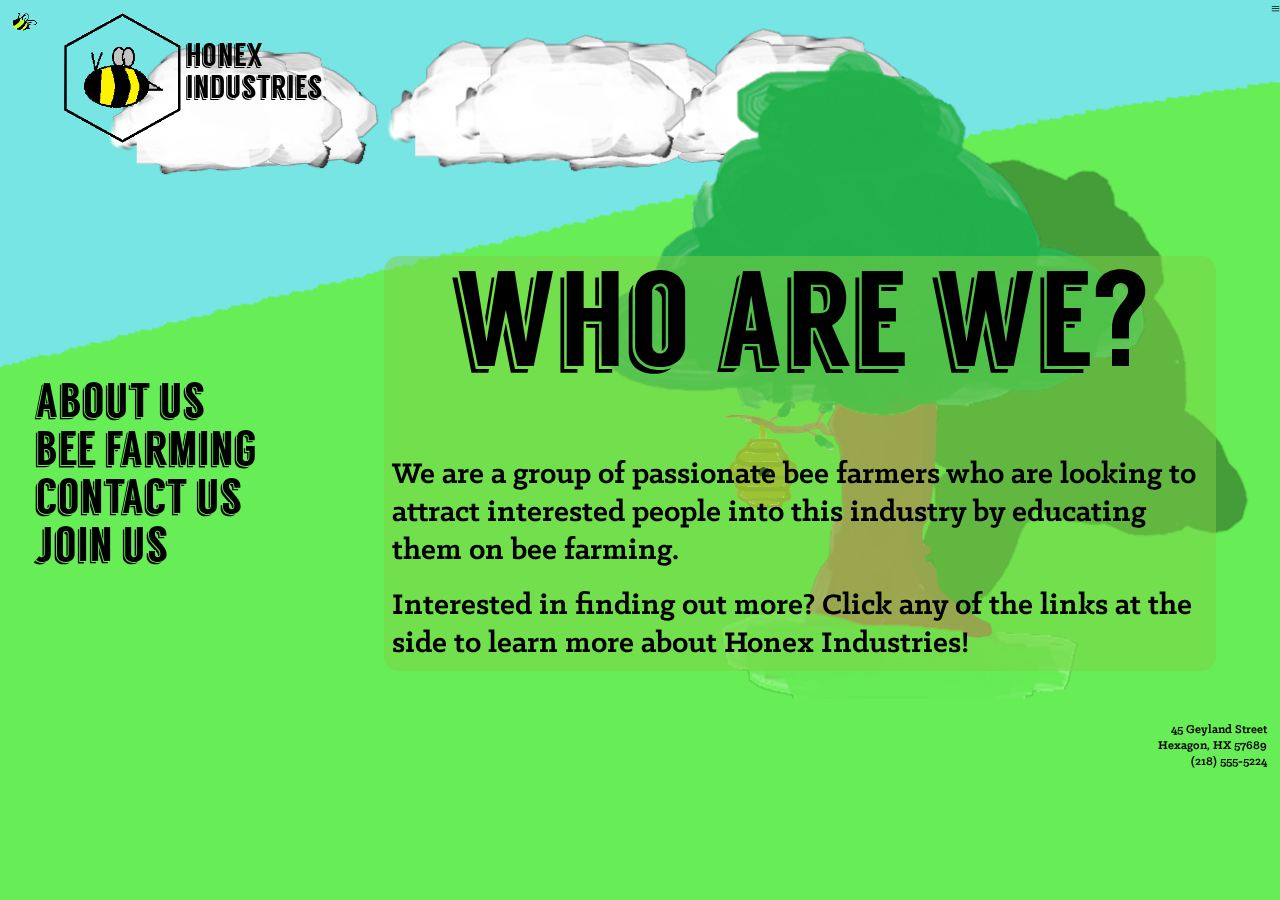
==== index.html @ cab2a55f "WebsiteUpload" ====
<!DOCTYPE html>
<html>
    <head>
        <title> Honex Industries </title>
        <link rel="icon" href="Images/favicon.ico" /> 
        <meta charset="UTF-8"> 
        <meta name = "viewport" content = "width = device-width">
        <link rel = "stylesheet" href = "styles.css" />  
        
        <!--javascript-->
        <script language="javascript" type="text/javascript" src="libraries/p5.js"></script>
        <script language="javascript" type="text/javascript" src="libraries/p5.sound.js"></script>
        <script language= "javascript" type="text/javascript" src="Javascript_Jquery/sketch.js"></script>
        
        <!--JQuery-->
        <script src="libraries/jquery-3.1.1.js"></script>
        
    </head>
    
    <body>
        <a href = "index.html"><img class= "Logo" src="Images/BeeNoWhite.png" alt = "Logo"></a>
        <div class = "Logo_N">
            <h1> honex </h1>
            <h1> industries </h1>
        </div>
        
        <article class = "MainPageContent">
            <h1 id = "MPCH1">who are we?</h1>
            
            <br class = "break">
            
            <p id = "one"> We are a group of passionate bee farmers who are looking to attract interested people into this industry by educating them on bee farming.</p>
            <p id = "two"> Interested in finding out more? Click any of the links at the side to learn more about Honex Industries!</p>
        </article>
        
        <div id = "slide" class = "container">             
            <navbar>
                <p id = "threelines"> &equiv; </p>
                <ul id = "menu">
                    <li id = "AU"><a href="AboutUs.html"> about us </a></li>
                    <li id = "BF"><a href="BeeFarming.html"> bee farming </a></li>
                    <li id = "CU"><a href="ContactUs.html"> contact us </a></li>
                    <li id = "JU"><a href="JoinUs.html"> join us </a></li>
                </ul>
            </navbar>
        </div>
        
        <footer>
		  <p> 45 Geyland Street </p>
		  <p> Hexagon, HX 57689 </p>
		  <p> (218) 555-5224 </p>
	    </footer>
        
        <script src="Javascript_Jquery/JqueryMain.js"></script>
        <script src="Plugins/SlickNav/dist/jquery.slicknav.js"></script>
        <script>
            $(function(){
                $('#menu').slicknav();
            });
        </script>
        <script src="Plugins/jquery.fittext.js"></script>
        <script> 
            jQuery("#MPCH1").fitText();
        </script>
    </body>
</html>
---- styles.css ----
* {
    padding: 0;
    margin: 0;
}

html {
    max-width: 100%;
    background-color: rgb(102, 237, 85);
}

body {
    width: 100%;
    height: auto;
    position: relative;
    /*cursor: url("Images/Flower.png"), auto;*/ 
}

canvas {
    position: absolute;
    top: 0;
    left: 0;
    width: 100%;
    height: 100%;
    z-index: -1;
} /* sets canvas to the background*/

.container {
    display: flex;
    flex-direction: row;
    /*justify-content: space-around;*/
}

/* Fonts */
@font-face{
    font-family: Bevan;
    src: url("Font/Bevan-Regular.ttf");
}

@font-face{
    font-family: Klinic;
    font-weight: bold;
    src: url("Font/KlinicSlabBold.otf");
}

@font-face{
    font-family: Klnic;
    src: url("Font/KlinicSlabBook.otf");
}

@font-face{
    font-family: Langdon;
    font-weight: bold;
    src: url("Font/Langdon.otf");
}

.Logo {
    display: inline-block;
    margin-left: 5%;
    margin-top: 1%;
    max-height: 130px;
}

.Logo_N {
    display: inline-block;
    position: relative;
    top: -45px;
    font-family: Langdon;
}

ul{
    list-style-type: none;
    font-family: Langdon;
    font-weight: bold;
    font-size: 3em;
}

ul a {
    padding: 2%;
}

navbar {
    width: 100%;
    white-space: nowrap;
    margin-left: 7%;
    margin-top: 60%;
    float: left;
}

a {
    color: inherit; 
    text-decoration: inherit;
}

#threelines {
    position: absolute;
    text-align: right;
    top: 0;
    right: 0;
}

.MainPageContent, .AboutUsContent, .BeeFarmingContent, .ContactUsContent, .JoinUsContent {
    font-family: klinic;
    font-size: 2em;
    display: flex; 
    flex-direction: column;
    width: 65%;
    min-height: 335px;
    float: right;
    margin-right: 5%;
    margin-top: 20%;
    background-color: #7DD146;
    background-color: rgba(125,209,70,0.5);
    margin-bottom: 4%;
    border-radius: 15px;
}

.MainPageContent h1 , .AboutUsContent h1, .BeeFarmingContent h1, .ContactUsContent h1, .JoinUsContent h1{
    font-family: Langdon;
    font-weight: bold;
    font-size: 3em;
    text-align: center;
}

.BeeFarmingContent h2, .ContactUsContent h2 {
    font-family: Langdon;
    font-size: 2e;
    text-align: center;
}
.MainPageContent p, .AboutUsContent p, .BeeFarmingContent p, .ContactUsContent p, .JoinUsContent p, .MainPageContent h1 , .AboutUsContent h1, .BeeFarmingContent h1, .ContactUsContent h1, .JoinUsContent h1, .BeeFarmingContent h2, .ContactUsContent h2 {
    padding: 1%;
}

form {
    padding : 2%;
}

#InputEmail ,#InputName{
	width : 98%;
	height : 20px;
    margin: 1%;
}

#TextInput {
	width : 98%;
	height : 400px;
	box-sizing: border-box;
	resize: none;
    margin: 1%;
    padding: 1px;
}

button {
    float: right;
    margin-top: 10px;
    font-family: Klinic;
    font-weight: bold;
    font-size: 0.5em;
}

footer {
    text-align : right;
	font-size : 0.8em;
	clear : both;
    /*background-image : url("Images/Soil.png");
    background-size: contain;
    bottom: 0;
    z-index: 500;*/
}

footer p {
    font-family: Klinic;
    margin-right: 1%;
}

.ContactUsContent p {
    margin-left: 3%;
}

/* SlickNav*/
.slicknav_btn {
  position: relative;
  display: block;
  vertical-align: middle;
  float: right;
  padding: 0.438em 0.625em 0.438em 0.625em;
  line-height: 1.125em;
  cursor: pointer; }
  .slicknav_btn .slicknav_icon-bar + .slicknav_icon-bar {
    margin-top: 0.188em; }

.slicknav_menu {
  *zoom: 1; 
    display: none;
}
  .slicknav_menu .slicknav_menutxt {
    display: block;
    line-height: 1.188em;
    float: left; }
  .slicknav_menu .slicknav_icon {
    float: left;
    width: 1.125em;
    height: 0.875em;
    margin: 0.188em 0 0 0.438em; }
    .slicknav_menu .slicknav_icon:before {
      background: transparent;
      width: 1.125em;
      height: 0.875em;
      display: block;
      content: "";
      position: absolute; }
  .slicknav_menu .slicknav_no-text {
    margin: 0; }
  .slicknav_menu .slicknav_icon-bar {
    display: block;
    width: 1.125em;
    height: 0.125em;
    -webkit-border-radius: 1px;
    -moz-border-radius: 1px;
    border-radius: 1px;
    -webkit-box-shadow: 0 1px 0 rgba(0, 0, 0, 0.25);
    -moz-box-shadow: 0 1px 0 rgba(0, 0, 0, 0.25);
    box-shadow: 0 1px 0 rgba(0, 0, 0, 0.25); }
  .slicknav_menu:before {
    content: " ";
    display: table; }
  .slicknav_menu:after {
    content: " ";
    display: table;
    clear: both; }

.slicknav_nav {
  clear: both; }
  .slicknav_nav ul {
    display: block; }
  .slicknav_nav li {
    display: block; }
  .slicknav_nav .slicknav_arrow {
    font-size: 0.8em;
    margin: 0 0 0 0.4em; }
  .slicknav_nav .slicknav_item {
    cursor: pointer; }
    .slicknav_nav .slicknav_item a {
      display: inline; }
  .slicknav_nav .slicknav_row {
    display: block; }
  .slicknav_nav a {
    display: block; }
  .slicknav_nav .slicknav_parent-link a {
    display: inline; }

.slicknav_brand {
  float: left; }

.slicknav_menu {
  font-size: 16px;
  box-sizing: border-box;
  background: #7DD146;
  padding: 5px; 
  border-bottom: thick solid black;
    width: 100%;
}
  .slicknav_menu * {
    box-sizing: border-box;}
  .slicknav_menu .slicknav_menutxt {
    color: #fff;
    font-weight: bold;
    text-shadow: 0 1px 3px #000;
    font-size: 1em;}
  .slicknav_menu .slicknav_icon-bar {
    background-color: #fff; }

.slicknav_btn {
  margin: 5px 5px 6px;
  text-decoration: none;
  text-shadow: 0 1px 1px rgba(255, 255, 255, 0.75);
  -webkit-border-radius: 4px;
  -moz-border-radius: 4px;
  border-radius: 4px;
  border-style: solid;    
  border-color: black;
  background-color: #7DD146; }

.slicknav_nav {
  color: #fff;
  margin: 0;
  padding: 0;
  font-size: 0.875em;
  list-style: none;
  overflow: hidden; }
  .slicknav_nav ul {
    list-style: none;
    overflow: hidden;
    padding: 0;
    margin: 0 0 0 20px; }
  .slicknav_nav .slicknav_row {
    padding: 5px 10px;
    margin: 2px 5px; }
    .slicknav_nav .slicknav_row:hover {
      -webkit-border-radius: 6px;
      -moz-border-radius: 6px;
      border-radius: 6px;
      background: #ccc;
      color: #fff; }
  .slicknav_nav a {
    padding: 5px 10px;
    margin: 2px 5px;
    text-decoration: none;
    color: black; }
    .slicknav_nav a:hover {
      -webkit-border-radius: 6px;
      -moz-border-radius: 6px;
      border-radius: 6px;
      background: #ccc;
      color: #222; }
  .slicknav_nav .slicknav_txtnode {
    margin-left: 15px; }
  .slicknav_nav .slicknav_item a {
    padding: 0;
    margin: 0; }
  .slicknav_nav .slicknav_parent-link a {
    padding: 0;
    margin: 0; }

.slicknav_brand {
  color: #fff;
  font-size: 18px;
  line-height: 30px;
  padding: 7px 12px;
  height: 44px; }

/* Responsive*/
@media screen and (max-width: 550px) {
    /* #menu is the original menu */
    #menu {
        display:none;
    }

    .slicknav_menu {
        display:block;
    }
    
    .Logo {
        max-width: 80px;
    }
    
    .Logo_N {
        /*font-size: 0.7em;*/
        position: relative;
        top: -14px;
    }
    
    .MainPageContent, .AboutUsContent, .BeeFarmingContent, .ContactUsContent, .JoinUsContent {
        font-size: 1em;
        display: block;
        margin-top: 0;
        margin-right: 10%;
        margin-left: auto;
        padding: 1%;
        width: 85%;
        min-height: 150px;
    }
    
    button {
        font-size: 1em;
        width: 55px;
    }
    
    #InputEmail ,#InputName, #TextInput {
        width: 95%
    }
    
    #slide {
        border-style: hidden;
    }
    
    #threelines {
       font-size: 0px;
    }
}

@media screen and (max-width: 1100px) and (min-width: 551px) {
    #slide {
        border: 1.5px solid black;
        position:absolute;
        top:-3px;
        left:-120px;
        width:150px;
        height:10000px;
        background-color:rgba(125,209,70,1);
        layer-background-color:rgba(125,209,70,0.5);
    }
    
    #slide a {
        font-size: 23px;
        margin-left: 0;
        padding: 0;
    }
    
    #threelines {
        font-size: 3em;
    }
    
    .MainPageContent, .AboutUsContent, .BeeFarmingContent, .ContactUsContent, .JoinUsContent {
        font-size: 1em;
        display: block;
        margin-top: 0;
        margin-right: 2%;
        margin-left: 7%;
        padding: 1%;
        width: 90%;
        min-height: 150px;
    }
    
    .Logo {
        margin-left: 8%;
    }
}
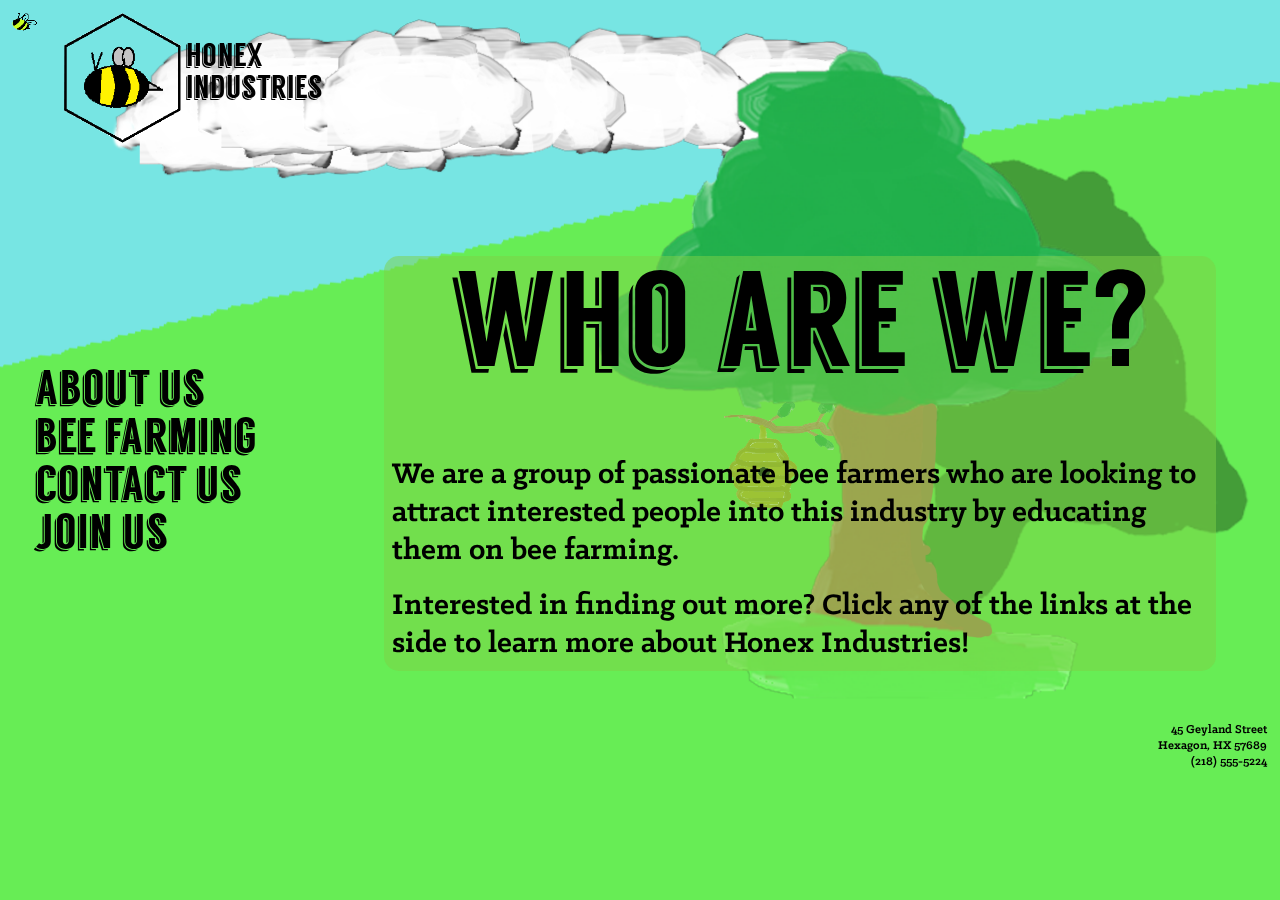
==== commit 1bcd619d: "StupidFirefox" ====
--- a/index.html
+++ b/index.html
@@ -34,7 +34,7 @@
         </article>
         
         <div id = "slide" class = "container">             
-            <navbar>
+            <nav>
                 <p id = "threelines"> &equiv; </p>
                 <ul id = "menu">
                     <li id = "AU"><a href="AboutUs.html"> about us </a></li>
@@ -42,7 +42,7 @@
                     <li id = "CU"><a href="ContactUs.html"> contact us </a></li>
                     <li id = "JU"><a href="JoinUs.html"> join us </a></li>
                 </ul>
-            </navbar>
+            </nav>
         </div>
         
         <footer>
--- a/styles.css
+++ b/styles.css
@@ -27,6 +27,7 @@
 .container {
     display: flex;
     flex-direction: row;
+    margin-top: 17%;
     /*justify-content: space-around;*/
 }
 
@@ -78,11 +79,10 @@
     padding: 2%;
 }
 
-navbar {
+nav {
     width: 100%;
     white-space: nowrap;
     margin-left: 7%;
-    margin-top: 60%;
     float: left;
 }
 
@@ -123,7 +123,7 @@
 
 .BeeFarmingContent h2, .ContactUsContent h2 {
     font-family: Langdon;
-    font-size: 2e;
+    font-size: 2em;
     text-align: center;
 }
 .MainPageContent p, .AboutUsContent p, .BeeFarmingContent p, .ContactUsContent p, .JoinUsContent p, .MainPageContent h1 , .AboutUsContent h1, .BeeFarmingContent h1, .ContactUsContent h1, .JoinUsContent h1, .BeeFarmingContent h2, .ContactUsContent h2 {
@@ -140,7 +140,7 @@
     margin: 1%;
 }
 
-#TextInput {
+#Inputtext{
 	width : 98%;
 	height : 400px;
 	box-sizing: border-box;
@@ -353,16 +353,17 @@
         font-size: 1em;
         display: block;
         margin-top: 0;
-        margin-right: 10%;
+        width: 85%;
+        margin-right: 8%;
         margin-left: auto;
         padding: 1%;
-        width: 85%;
         min-height: 150px;
     }
     
     button {
         font-size: 1em;
-        width: 55px;
+        width: 100px;
+        padding: 0;
     }
     
     #InputEmail ,#InputName, #TextInput {
@@ -379,15 +380,18 @@
 }
 
 @media screen and (max-width: 1100px) and (min-width: 551px) {
+    .container{
+        margin-top: 0;    
+    }
+    
     #slide {
         border: 1.5px solid black;
         position:absolute;
         top:-3px;
         left:-120px;
         width:150px;
-        height:10000px;
+        height:1900px;
         background-color:rgba(125,209,70,1);
-        layer-background-color:rgba(125,209,70,0.5);
     }
     
     #slide a {
@@ -414,4 +418,30 @@
     .Logo {
         margin-left: 8%;
     }
-}
+    
+    button {
+        font-size: 1em;
+    }
+}
+
+@media screen and (min-width: 1101px) {
+    .MainPageContent, .AboutUsContent, .BeeFarmingContent, .ContactUsContent, .JoinUsContent {
+    font-family: klinic;
+    font-size: 2em;
+    display: flex; 
+    flex-direction: column;
+    width: 65%;
+    min-height: 335px;
+    float: right;
+    margin-right: 5%;
+    margin-top: 20%;
+    background-color: #7DD146;
+    background-color: rgba(125,209,70,0.5);
+    margin-bottom: 4%;
+    border-radius: 15px;
+    }   
+    
+    #threelines {
+        font-size: 0;
+    }
+}
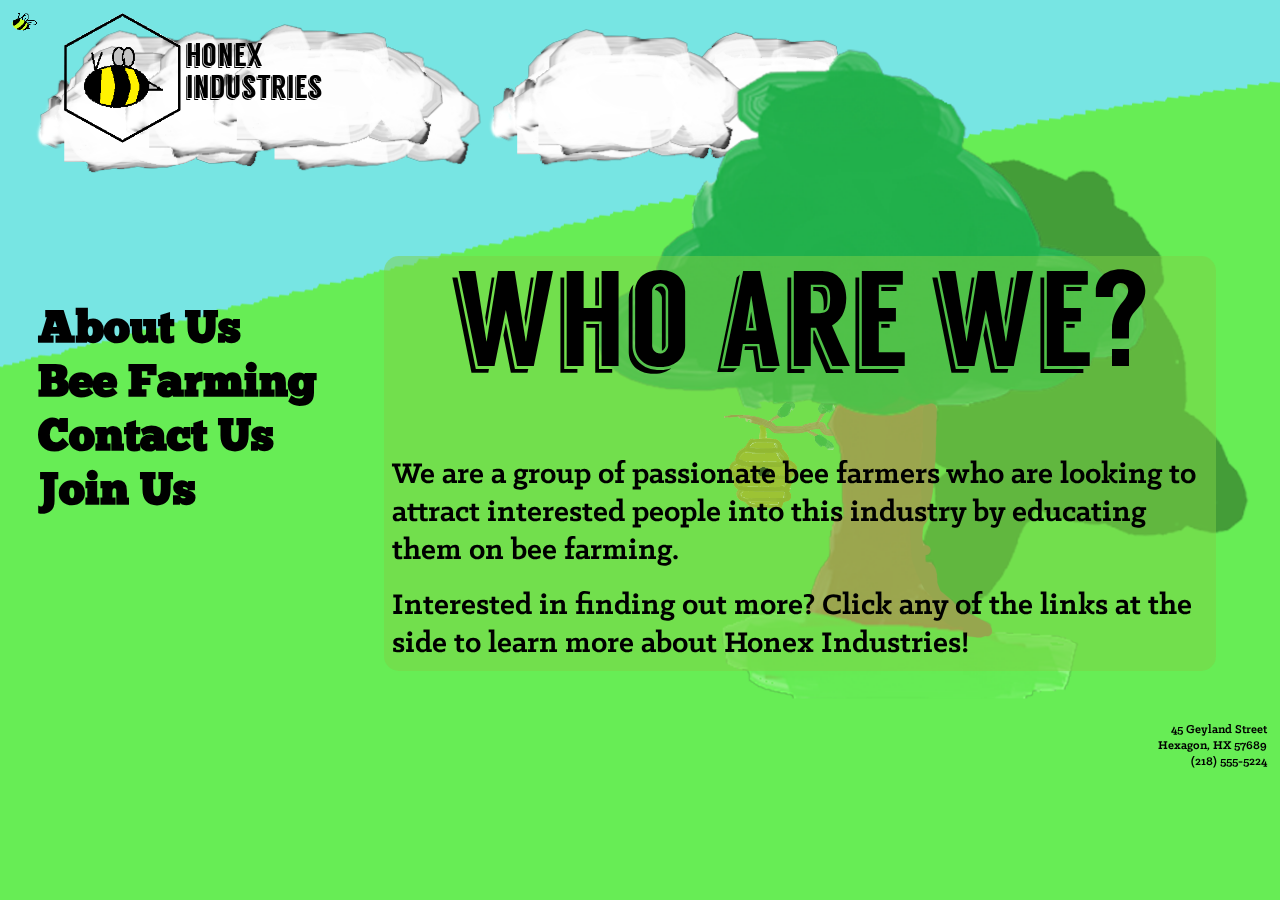
==== commit 5bebc094: "asd" ====
--- a/index.html
+++ b/index.html
@@ -37,10 +37,10 @@
             <nav>
                 <p id = "threelines"> &equiv; </p>
                 <ul id = "menu">
-                    <li id = "AU"><a href="AboutUs.html"> about us </a></li>
-                    <li id = "BF"><a href="BeeFarming.html"> bee farming </a></li>
-                    <li id = "CU"><a href="ContactUs.html"> contact us </a></li>
-                    <li id = "JU"><a href="JoinUs.html"> join us </a></li>
+                    <li id = "AU"><a href="AboutUs.html"> About Us </a></li>
+                    <li id = "BF"><a href="BeeFarming.html"> Bee Farming </a></li>
+                    <li id = "CU"><a href="ContactUs.html"> Contact Us </a></li>
+                    <li id = "JU"><a href="JoinUs.html"> Join Us </a></li>
                 </ul>
             </nav>
         </div>
--- a/styles.css
+++ b/styles.css
@@ -27,14 +27,19 @@
 .container {
     display: flex;
     flex-direction: row;
-    margin-top: 17%;
+    margin-top: 12%;
     /*justify-content: space-around;*/
 }
 
 /* Fonts */
 @font-face{
-    font-family: Bevan;
-    src: url("Font/Bevan-Regular.ttf");
+    font-family: ChunkFive;
+    src: url("Font/Chunkfive.otf");
+}
+
+@font-face{
+    font-family: Bungee;
+    src: url("Font/Bungee-Regular.otf");
 }
 
 @font-face{
@@ -70,20 +75,23 @@
 
 ul{
     list-style-type: none;
-    font-family: Langdon;
-    font-weight: bold;
-    font-size: 3em;
-}
-
-ul a {
-    padding: 2%;
+    font-family: ChunkFive;
+    font-weight: bold;
 }
 
 nav {
+    width: 90%;
+    white-space: nowrap;
+    margin-left: 10%;
+    float: left;
+}
+
+li a {
+    font-size: 2.8em;
+}
+
+#menu {
     width: 100%;
-    white-space: nowrap;
-    margin-left: 7%;
-    float: left;
 }
 
 a {
@@ -104,7 +112,7 @@
     display: flex; 
     flex-direction: column;
     width: 65%;
-    min-height: 335px;
+    min-height: 350px;
     float: right;
     margin-right: 5%;
     margin-top: 20%;
@@ -188,14 +196,15 @@
   .slicknav_btn .slicknav_icon-bar + .slicknav_icon-bar {
     margin-top: 0.188em; }
 
-.slicknav_menu {
-  *zoom: 1; 
+.slicknav_menu { 
     display: none;
 }
   .slicknav_menu .slicknav_menutxt {
     display: block;
     line-height: 1.188em;
-    float: left; }
+    float: left; 
+}
+
   .slicknav_menu .slicknav_icon {
     float: left;
     width: 1.125em;
@@ -334,9 +343,13 @@
     #menu {
         display:none;
     }
+    
+    li a {
+        font-size: 1.5em;
+    }
 
     .slicknav_menu {
-        display:block;
+        display: block;
     }
     
     .Logo {
@@ -350,7 +363,7 @@
     }
     
     .MainPageContent, .AboutUsContent, .BeeFarmingContent, .ContactUsContent, .JoinUsContent {
-        font-size: 1em;
+        font-size: 1.2em;
         display: block;
         margin-top: 0;
         width: 85%;
@@ -384,19 +397,27 @@
         margin-top: 0;    
     }
     
+    #menu {
+        margin-top: 30%;
+    }
+    
+    li {
+        margin-bottom: 30%;
+    }
+    
     #slide {
         border: 1.5px solid black;
         position:absolute;
         top:-3px;
-        left:-120px;
+        left:-130px;
         width:150px;
-        height:1900px;
+        height:100%;
         background-color:rgba(125,209,70,1);
     }
     
     #slide a {
-        font-size: 23px;
-        margin-left: 0;
+        font-size: 0;
+        margin-left: -10px;
         padding: 0;
     }
     
@@ -405,7 +426,7 @@
     }
     
     .MainPageContent, .AboutUsContent, .BeeFarmingContent, .ContactUsContent, .JoinUsContent {
-        font-size: 1em;
+        font-size: 2em;
         display: block;
         margin-top: 0;
         margin-right: 2%;
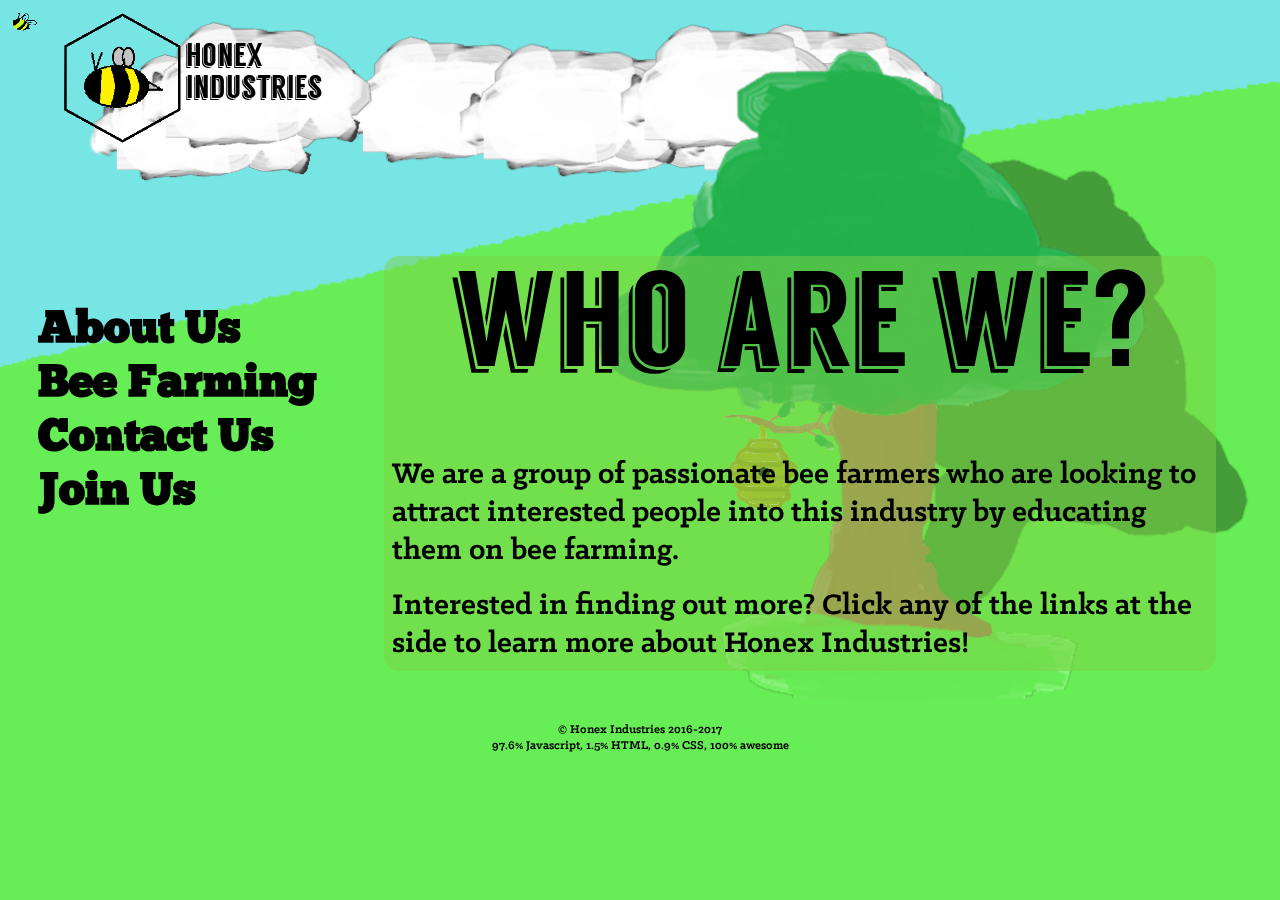
==== commit 834f7f7b: "asd" ====
--- a/index.html
+++ b/index.html
@@ -14,7 +14,6 @@
         
         <!--JQuery-->
         <script src="libraries/jquery-3.1.1.js"></script>
-        
     </head>
     
     <body>
@@ -46,21 +45,34 @@
         </div>
         
         <footer>
-		  <p> 45 Geyland Street </p>
-		  <p> Hexagon, HX 57689 </p>
-		  <p> (218) 555-5224 </p>
+            <p> &copy; Honex Industries 2016-2017 </p>
+            <p> 97.6% Javascript, 1.5% HTML, 0.9% CSS, 100% awesome</p>
 	    </footer>
         
         <script src="Javascript_Jquery/JqueryMain.js"></script>
+        
         <script src="Plugins/SlickNav/dist/jquery.slicknav.js"></script>
         <script>
             $(function(){
                 $('#menu').slicknav();
             });
         </script>
+        
         <script src="Plugins/jquery.fittext.js"></script>
         <script> 
             jQuery("#MPCH1").fitText();
         </script>
+        
+        <script type="text/javascript">
+            if ( window.addEventListener ) {  
+                var state = 0, konami = [38,38,40,40,37,39,37,39,66,65];  
+                window.addEventListener("keydown", function(e) {  
+                    if ( e.keyCode == konami[state] ) state++;  
+                else state = 0;  
+                if ( state == 10 )  
+                    window.location = "https://www.youtube.com/watch?v=E6iN6VTL7v8";  //you can write your own code here
+                }, true);  
+            }  
+        </script>
     </body>
 </html>--- a/styles.css
+++ b/styles.css
@@ -16,7 +16,7 @@
 }
 
 canvas {
-    position: absolute;
+    position: fixed;
     top: 0;
     left: 0;
     width: 100%;
@@ -75,7 +75,7 @@
 
 ul{
     list-style-type: none;
-    font-family: ChunkFive;
+    font-family: ChunkFive, Langdon;
     font-weight: bold;
 }
 
@@ -104,6 +104,7 @@
     text-align: right;
     top: 0;
     right: 0;
+    margin-right: 2px;
 }
 
 .MainPageContent, .AboutUsContent, .BeeFarmingContent, .ContactUsContent, .JoinUsContent {
@@ -166,7 +167,7 @@
 }
 
 footer {
-    text-align : right;
+    text-align : center;
 	font-size : 0.8em;
 	clear : both;
     /*background-image : url("Images/Soil.png");
@@ -177,7 +178,6 @@
 
 footer p {
     font-family: Klinic;
-    margin-right: 1%;
 }
 
 .ContactUsContent p {
@@ -337,6 +337,33 @@
   padding: 7px 12px;
   height: 44px; }
 
+#scrollUp {
+    bottom: -20px;
+    right: 30px;
+    width: 70px;
+    height: 60px;
+    padding: 10px 5px;
+    font-family: sans-serif;
+    font-size: 14px;
+    line-height: 20px;
+    text-align: center;
+    text-decoration: none;
+    text-shadow: 0 1px 0 #fff;
+    color: #828282;
+    -webkit-box-shadow: 0 0px 2px 1px rgba(0,0,0,0.2);
+    -moz-box-shadow: 0 0px 2px 1px rgba(0,0,0,0.2);
+    box-shadow: 0 0px 2px 1px rgba(0,0,0,0.2);
+    background-color: #E6E6E6;
+    background-image: -moz-linear-gradient(top,#ebebeb,#dedede);
+    background-image: -webkit-gradient(linear,0 0,0 100%,from(#ebebeb),to(#dedede));
+    background-image: -webkit-linear-gradient(top,#ebebeb,#dedede);
+    background-image: -o-linear-gradient(top,#ebebeb,#dedede);
+    background-image: linear-gradient(to bottom,#ebebeb,#dedede);
+    background-repeat: repeat-x;
+    -webkit-transition: bottom 150ms linear;
+    -moz-transition: bottom 150ms linear;
+    transition: bottom 150ms linear;
+}
 /* Responsive*/
 @media screen and (max-width: 550px) {
     /* #menu is the original menu */
@@ -409,9 +436,10 @@
         border: 1.5px solid black;
         position:absolute;
         top:-3px;
-        left:-130px;
+        left:-120px;
         width:150px;
         height:100%;
+        min-height: 600px;
         background-color:rgba(125,209,70,1);
     }
     
@@ -466,3 +494,23 @@
         font-size: 0;
     }
 }
+
+@media screen and (min-width: 1400px){
+    .MainPageContent, .AboutUsContent, .BeeFarmingContent, .ContactUsContent, .JoinUsContent {
+        margin-top: 5%;
+        font-size: 3em;
+        min-height: 500px;
+    }
+    
+    #menu{
+        font-size: 1.5em;
+    }
+    
+    .Logo_N {
+        font-size: 2em;
+    }
+    
+    .Logo {
+        max-height: 200px;
+    }
+}
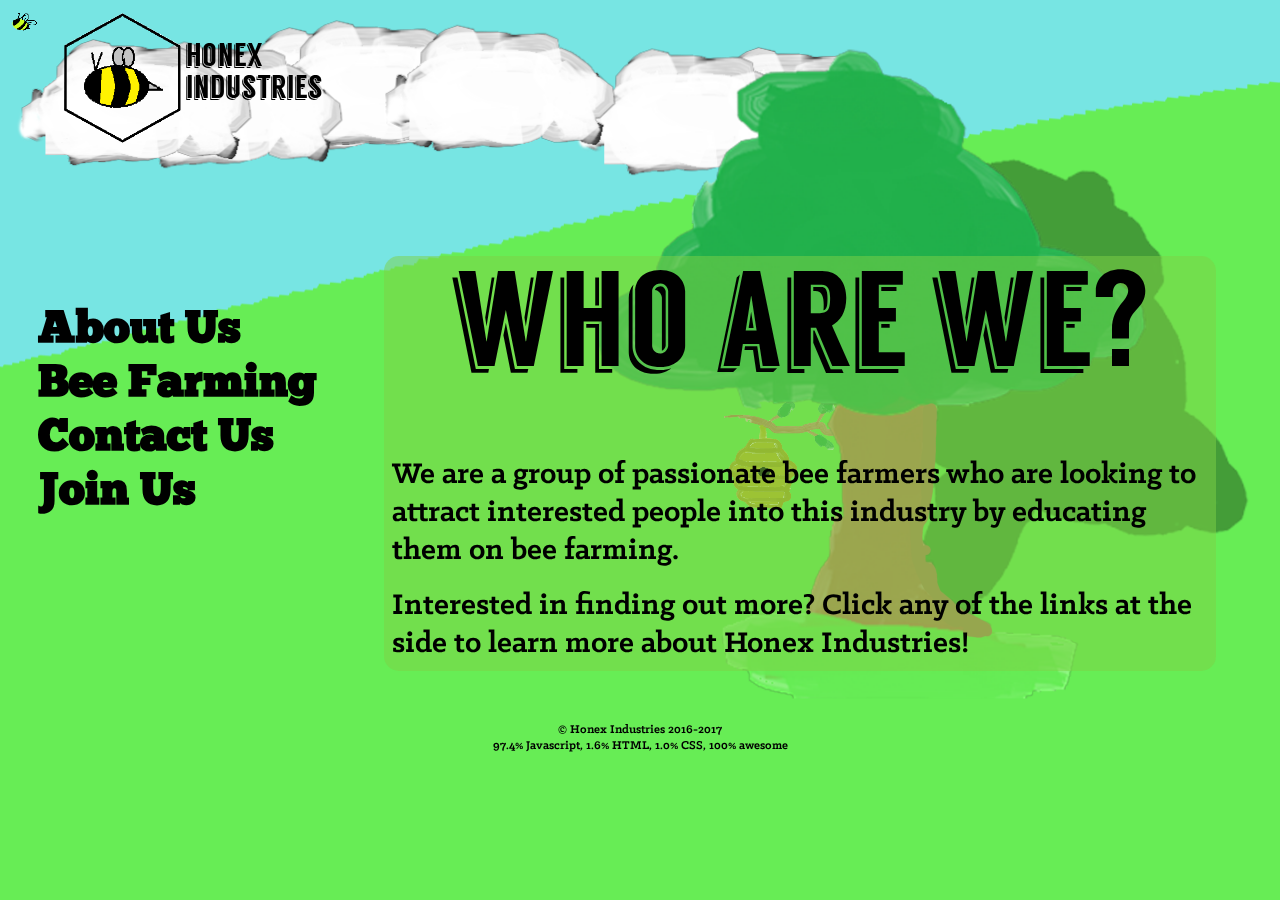
==== commit cc6866d4: "asd" ====
--- a/index.html
+++ b/index.html
@@ -46,7 +46,7 @@
         
         <footer>
             <p> &copy; Honex Industries 2016-2017 </p>
-            <p> 97.6% Javascript, 1.5% HTML, 0.9% CSS, 100% awesome</p>
+            <p> 97.4% Javascript, 1.6% HTML, 1.0% CSS, 100% awesome</p>
 	    </footer>
         
         <script src="Javascript_Jquery/JqueryMain.js"></script>
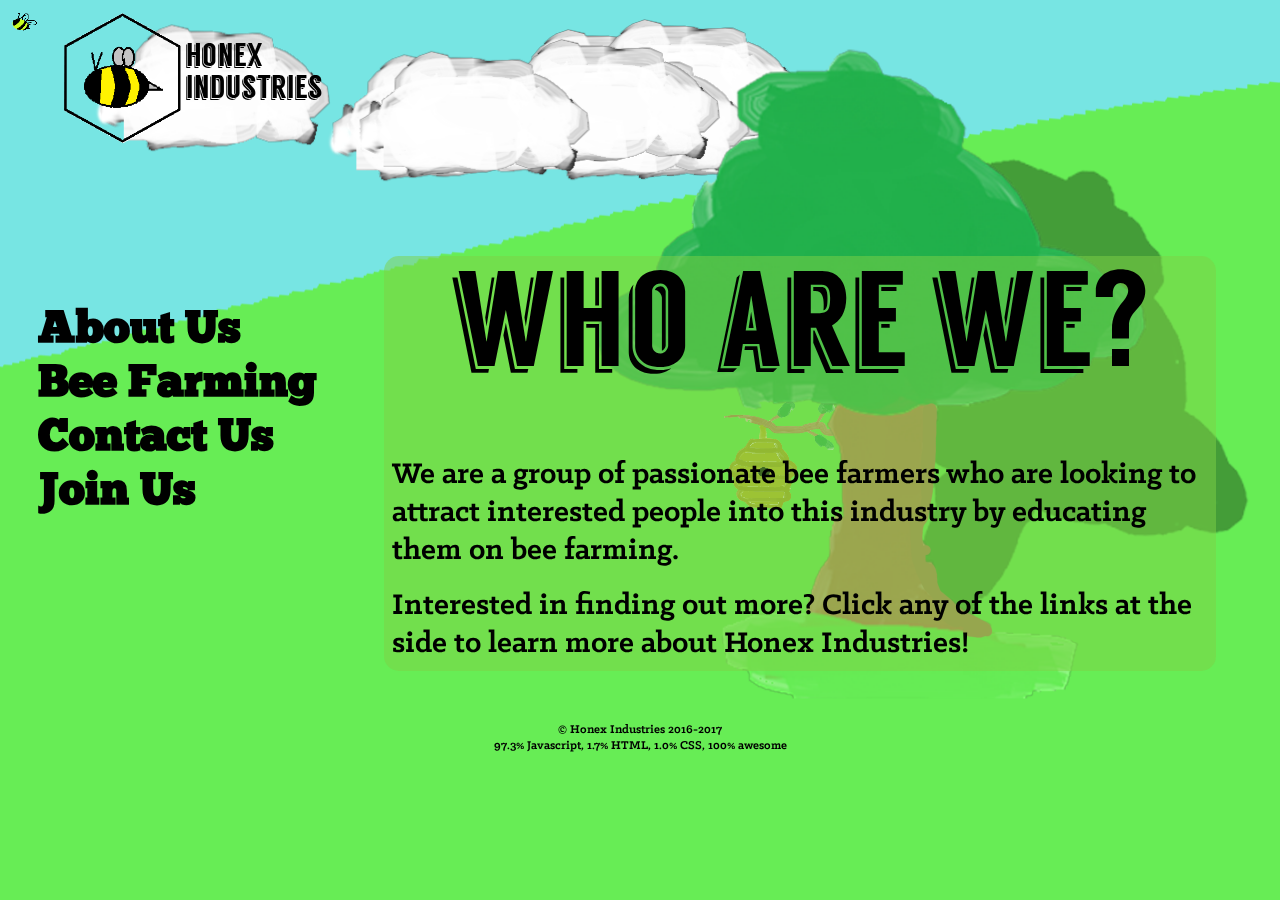
==== commit 97a13d67: "asd" ====
--- a/index.html
+++ b/index.html
@@ -46,7 +46,7 @@
         
         <footer>
             <p> &copy; Honex Industries 2016-2017 </p>
-            <p> 97.4% Javascript, 1.6% HTML, 1.0% CSS, 100% awesome</p>
+            <p> 97.3% Javascript, 1.7% HTML, 1.0% CSS, 100% awesome</p>
 	    </footer>
         
         <script src="Javascript_Jquery/JqueryMain.js"></script>
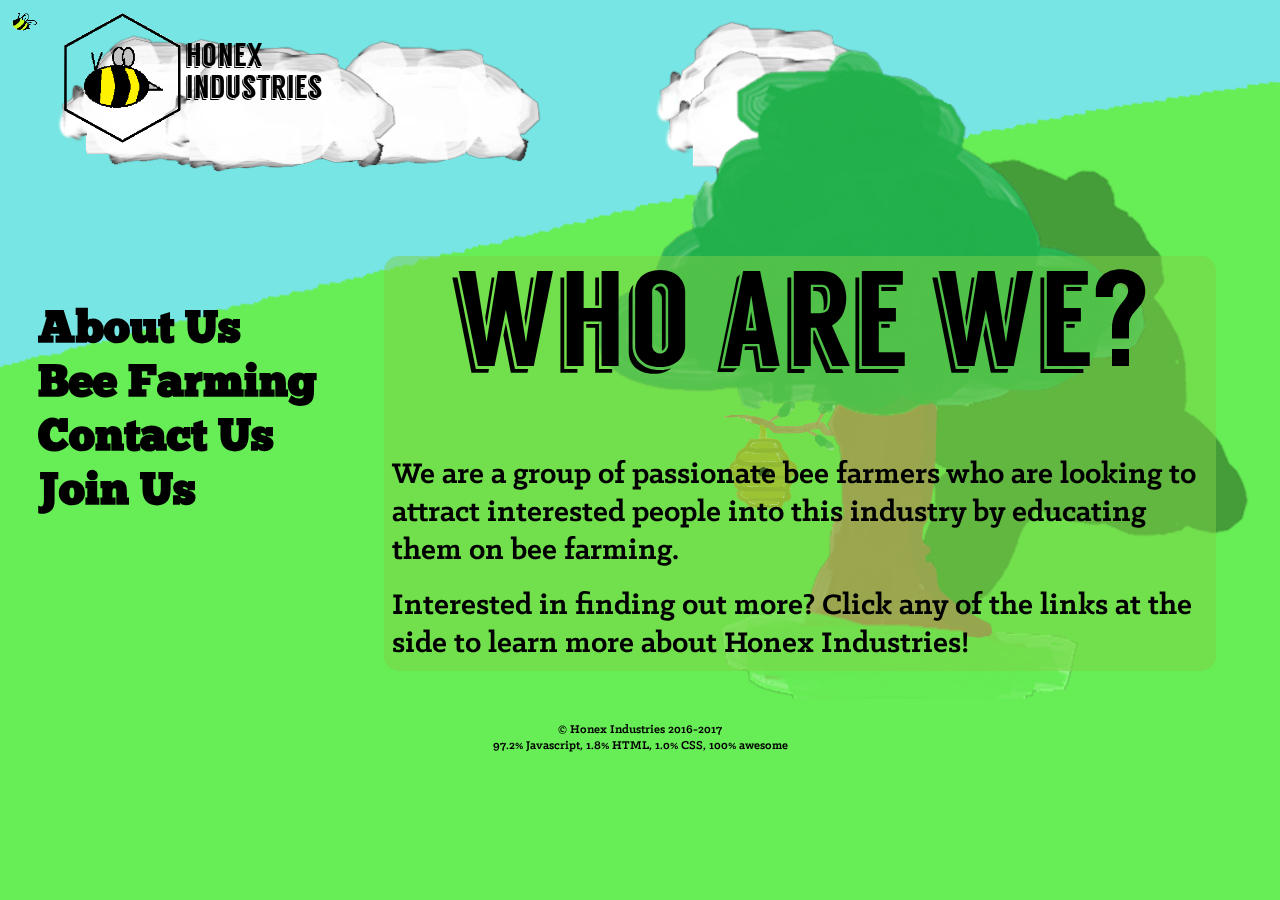
==== commit 837d5f1e: "asd" ====
--- a/index.html
+++ b/index.html
@@ -46,7 +46,7 @@
         
         <footer>
             <p> &copy; Honex Industries 2016-2017 </p>
-            <p> 97.3% Javascript, 1.7% HTML, 1.0% CSS, 100% awesome</p>
+            <p> 97.2% Javascript, 1.8% HTML, 1.0% CSS, 100% awesome </p>
 	    </footer>
         
         <script src="Javascript_Jquery/JqueryMain.js"></script>
--- a/styles.css
+++ b/styles.css
@@ -263,20 +263,21 @@
 .slicknav_menu {
   font-size: 16px;
   box-sizing: border-box;
-  background: #7DD146;
+  background: #BCE642;
   padding: 5px; 
-  border-bottom: thick solid black;
+  border-bottom: 1px solid black;
     width: 100%;
 }
   .slicknav_menu * {
     box-sizing: border-box;}
   .slicknav_menu .slicknav_menutxt {
-    color: #fff;
+    color: black;
     font-weight: bold;
-    text-shadow: 0 1px 3px #000;
+    font-family: klinic;
+    /*text-shadow: 0 1px 3px #000;*/
     font-size: 1em;}
   .slicknav_menu .slicknav_icon-bar {
-    background-color: #fff; }
+    background-color: black; }
 
 .slicknav_btn {
   margin: 5px 5px 6px;
@@ -287,7 +288,7 @@
   border-radius: 4px;
   border-style: solid;    
   border-color: black;
-  background-color: #7DD146; }
+  background-color: #BCE642; }
 
 .slicknav_nav {
   color: #fff;
@@ -426,6 +427,7 @@
     
     #menu {
         margin-top: 30%;
+        margin-left: -10px;
     }
     
     li {
@@ -440,12 +442,11 @@
         width:150px;
         height:100%;
         min-height: 600px;
-        background-color:rgba(125,209,70,1);
+        background-color: #BCE642;
     }
     
     #slide a {
         font-size: 0;
-        margin-left: -10px;
         padding: 0;
     }
     
@@ -497,9 +498,9 @@
 
 @media screen and (min-width: 1400px){
     .MainPageContent, .AboutUsContent, .BeeFarmingContent, .ContactUsContent, .JoinUsContent {
-        margin-top: 5%;
+        margin-top: 20%;
         font-size: 3em;
-        min-height: 500px;
+        min-height: 450px;
     }
     
     #menu{
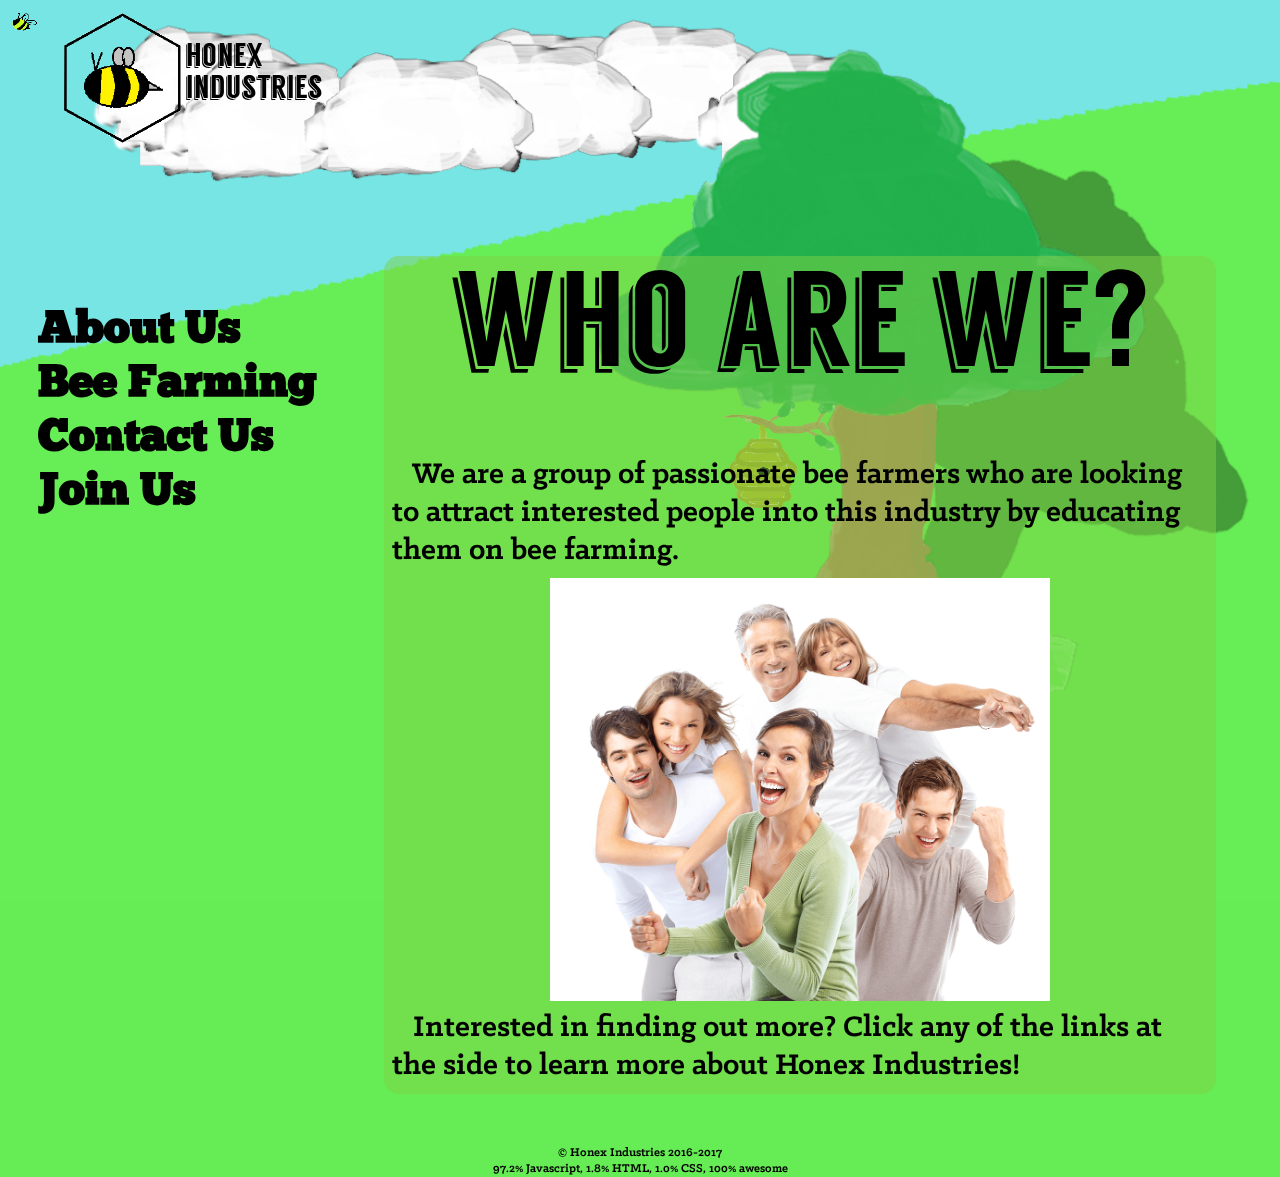
==== commit dceaaeb2: "asd" ====
--- a/index.html
+++ b/index.html
@@ -27,9 +27,9 @@
             <h1 id = "MPCH1">who are we?</h1>
             
             <br class = "break">
-            
-            <p id = "one"> We are a group of passionate bee farmers who are looking to attract interested people into this industry by educating them on bee farming.</p>
-            <p id = "two"> Interested in finding out more? Click any of the links at the side to learn more about Honex Industries!</p>
+            <p id = "one"> &nbsp;&nbsp; We are a group of passionate bee farmers who are looking to attract interested people into this industry by educating them on bee farming.</p>
+            <img src="Images/HappyPeople.png" id = "Happy" alt="Happy">
+            <p id = "two"> &nbsp;&nbsp; Interested in finding out more? Click any of the links at the side to learn more about Honex Industries!</p>
         </article>
         
         <div id = "slide" class = "container">             
--- a/styles.css
+++ b/styles.css
@@ -97,6 +97,24 @@
 a {
     color: inherit; 
     text-decoration: inherit;
+}
+
+.Photos {
+    max-width: 400px;
+    height: auto;
+    width: 40%;
+    margin-left: 25%;
+}
+
+figcaption {
+    font-size: 20px;
+    text-align: center;
+}
+
+figure {
+    display: table-cell;
+    width: 45%;
+    justify-content: center;
 }
 
 #threelines {
@@ -164,6 +182,22 @@
     font-family: Klinic;
     font-weight: bold;
     font-size: 0.5em;
+}
+
+#Happy {
+    max-width: 500px;
+    width: 90%;
+    height: auto;
+    display: block;
+    margin: auto;
+}
+
+#BeeMan {
+    max-width: 600px;
+    width: 50%;
+    height: auto;
+    display: block;
+    margin: auto;
 }
 
 footer {
@@ -436,7 +470,7 @@
     
     #slide {
         border: 1.5px solid black;
-        position:absolute;
+        position:fixed;
         top:-3px;
         left:-120px;
         width:150px;
